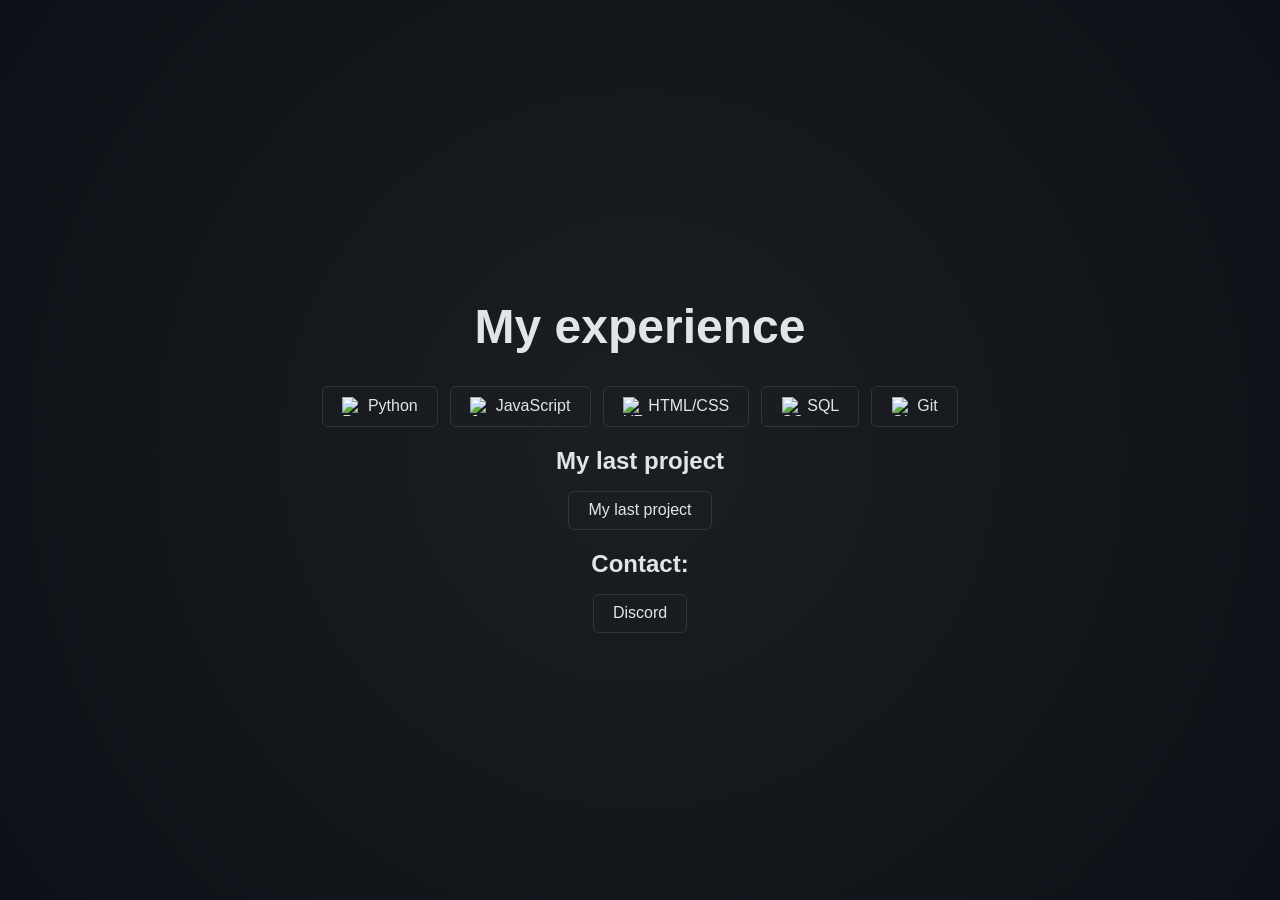
==== docs/index.html @ 49f37231 "Add files via upload" ====
<!DOCTYPE html>
<html lang="es">
<head>
    <meta charset="UTF-8">
    <meta name="viewport" content="width=device-width, initial-scale=1.0">
    <title>My experience</title>
    <link rel="stylesheet" href="style.css">
</head>
<body>
    <main class="container">
        <h1>My experience</h1>
        <nav class="links">
            <a href="#"><img class="icon" src="https://cdn.jsdelivr.net/npm/simple-icons@9/icons/python.svg" alt="Python logo">Python</a>
            <a href="#"><img class="icon" src="https://cdn.jsdelivr.net/npm/simple-icons@9/icons/javascript.svg" alt="JavaScript logo">JavaScript</a>
            <a href="#"><img class="icon" src="https://cdn.jsdelivr.net/npm/simple-icons@9/icons/html5.svg" alt="HTML/CSS logo">HTML/CSS</a>
            <a href="#"><img class="icon" src="https://cdn.jsdelivr.net/npm/simple-icons@9/icons/mysql.svg" alt="SQL logo">SQL</a>
            <a href="#"><img class="icon" src="https://cdn.jsdelivr.net/npm/simple-icons@9/icons/git.svg" alt="Git logo">Git</a>
        </nav>
        <h2>My last project</h2>
        <nav class="links">
            <a href="python.html">My last project</a>
        </nav>
        <h2>Contact:</h2>
        <nav class="links">
            
            
            <a href="https://discord.com/users/950407013580570685" target="_blank" rel="noopener">Discord</a>
        </nav>

    </main>
</body>
</html>
---- docs/style.css ----
/* minimalistic dark presentation page */

html, body {
    height: 100%;
    margin: 0;
    font-family: -apple-system, BlinkMacSystemFont, "Segoe UI", Roboto, "Helvetica Neue", Arial, sans-serif;
    background: radial-gradient(circle at center, #1b1f23 0%, #0d1117 100%);
    color: #e1e4e8;
}

.container {
    display: flex;
    flex-direction: column;
    justify-content: center;
    align-items: center;
    height: 100%;
    text-align: center;
    padding: 0 1rem;
}

h1 {
    font-size: 3rem;
    margin-bottom: 2rem;
}

.links {
    display: flex;
    gap: 0.75rem;
    flex-wrap: wrap;
}

.links a {
    display: inline-flex;
    align-items: center;
    gap: 0.4rem;
    padding: 0.6rem 1.2rem;
    background: rgba(27,31,35,0.5);
    color: #e1e4e8;
    text-decoration: none;
    border: 1px solid #30363d;
    border-radius: 0.375rem;
    transition: transform 0.2s ease, background 0.2s ease, box-shadow 0.2s ease;
    cursor: pointer;
}

/* icon images */
.links a .icon {
    width: 1.2em;
    height: 1.2em;
    display: block;
}

.links a:hover,
.links a:focus {
    background: rgba(27,31,35,0.75);
    transform: scale(1.05);
    box-shadow: 0 4px 12px rgba(0,0,0,0.3);
}

/* make links accessible tab focus */
.links a:focus {
    outline: 2px solid #58a6ff;
}

/* Project article styling */
.container.project-page {
    height: auto;
    justify-content: flex-start;
    padding: 2rem 1rem;
}

article.project {
    max-width: 800px;
    text-align: left;
    background: rgba(27,31,35,0.3);
    padding: 2.5rem;
    border-radius: 0.625rem;
    border: 1px solid #30363d;
}

article.project h2 {
    font-size: 2.2rem;
    margin: 0 0 0.5rem 0;
    color: #58a6ff;
}

article.project .subtitle {
    color: #8b949e;
    font-size: 1.1rem;
    margin: 0 0 1.5rem 0;
    font-weight: 500;
}

.project-section {
    margin: 1.5rem 0;
}

.project-section h3 {
    font-size: 1.3rem;
    color: #79c0ff;
    margin: 1rem 0 0.75rem 0;
    border-bottom: 2px solid #30363d;
    padding-bottom: 0.5rem;
}

.project-section p {
    line-height: 1.6;
    color: #e1e4e8;
    margin: 0.75rem 0;
}

.features-list {
    list-style: none;
    padding: 0;
    margin: 1rem 0;
}

.features-list li {
    padding: 0.6rem 0 0.6rem 1.5rem;
    position: relative;
    color: #e1e4e8;
    line-height: 1.6;
}

.features-list li::before {
    content: "▸";
    position: absolute;
    left: 0;
    color: #58a6ff;
    font-weight: bold;
}

.tech-tags {
    display: flex;
    gap: 0.5rem;
    flex-wrap: wrap;
    margin: 1rem 0;
}

.tag {
    display: inline-block;
    background: rgba(88,166,255,0.15);
    color: #79c0ff;
    padding: 0.4rem 0.8rem;
    border-radius: 0.25rem;
    border: 1px solid rgba(88,166,255,0.3);
    font-size: 0.9rem;
    font-weight: 500;
}

h2 {
    font-size: 1.5rem;
    margin-bottom: 1rem;
}

/* Gallery styling */
.gallery {
    display: grid;
    grid-template-columns: repeat(auto-fit, minmax(280px, 1fr));
    gap: 1.5rem;
    margin: 1.5rem 0;
}

.gallery-item {
    margin: 0;
    overflow: hidden;
    border-radius: 0.5rem;
    border: 1px solid #30363d;
    background: rgba(13,17,23,0.5);
    transition: transform 0.3s ease, box-shadow 0.3s ease;
}

.gallery-item:hover {
    transform: translateY(-5px);
    box-shadow: 0 8px 24px rgba(0,0,0,0.4);
}

.gallery-item img {
    width: 100%;
    height: auto;
    display: block;
}

.gallery-item figcaption {
    padding: 1rem;
    text-align: center;
    color: #79c0ff;
    font-weight: 500;
    font-size: 0.95rem;
    border-top: 1px solid #30363d;
}
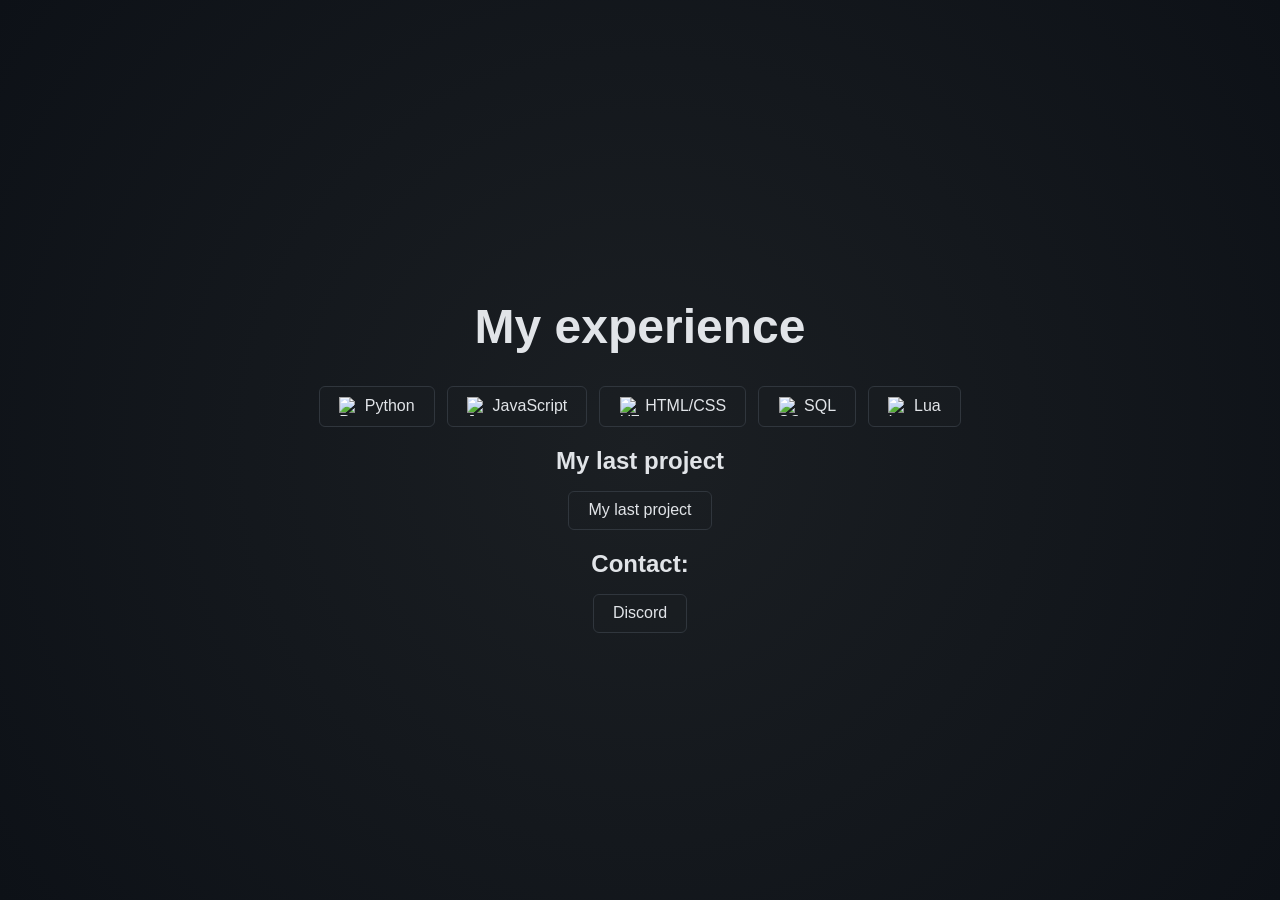
==== commit d5aa453c: "Add files via upload" ====
--- a/docs/index.html
+++ b/docs/index.html
@@ -10,15 +10,15 @@
     <main class="container">
         <h1>My experience</h1>
         <nav class="links">
-            <a href="#"><img class="icon" src="https://cdn.jsdelivr.net/npm/simple-icons@9/icons/python.svg" alt="Python logo">Python</a>
-            <a href="#"><img class="icon" src="https://cdn.jsdelivr.net/npm/simple-icons@9/icons/javascript.svg" alt="JavaScript logo">JavaScript</a>
-            <a href="#"><img class="icon" src="https://cdn.jsdelivr.net/npm/simple-icons@9/icons/html5.svg" alt="HTML/CSS logo">HTML/CSS</a>
-            <a href="#"><img class="icon" src="https://cdn.jsdelivr.net/npm/simple-icons@9/icons/mysql.svg" alt="SQL logo">SQL</a>
-            <a href="#"><img class="icon" src="https://cdn.jsdelivr.net/npm/simple-icons@9/icons/git.svg" alt="Git logo">Git</a>
+            <a href="python.html"><img class="icon" src="https://cdn.jsdelivr.net/npm/simple-icons@9/icons/python.svg" alt="Python logo">Python</a>
+            <a href="javascript.html"><img class="icon" src="https://cdn.jsdelivr.net/npm/simple-icons@9/icons/javascript.svg" alt="JavaScript logo">JavaScript</a>
+            <a href="htmlcss.html"><img class="icon" src="https://cdn.jsdelivr.net/npm/simple-icons@9/icons/html5.svg" alt="HTML/CSS logo">HTML/CSS</a>
+            <a href="sql.html"><img class="icon" src="https://cdn.jsdelivr.net/npm/simple-icons@9/icons/mysql.svg" alt="SQL logo">SQL</a>
+            <a href="Lua.html"><img class="icon" src="https://cdn.jsdelivr.net/npm/simple-icons@9/icons/lua.svg" alt="Lua logo">Lua</a>
         </nav>
         <h2>My last project</h2>
         <nav class="links">
-            <a href="python.html">My last project</a>
+            <a href="project.html">My last project</a>
         </nav>
         <h2>Contact:</h2>
         <nav class="links">
